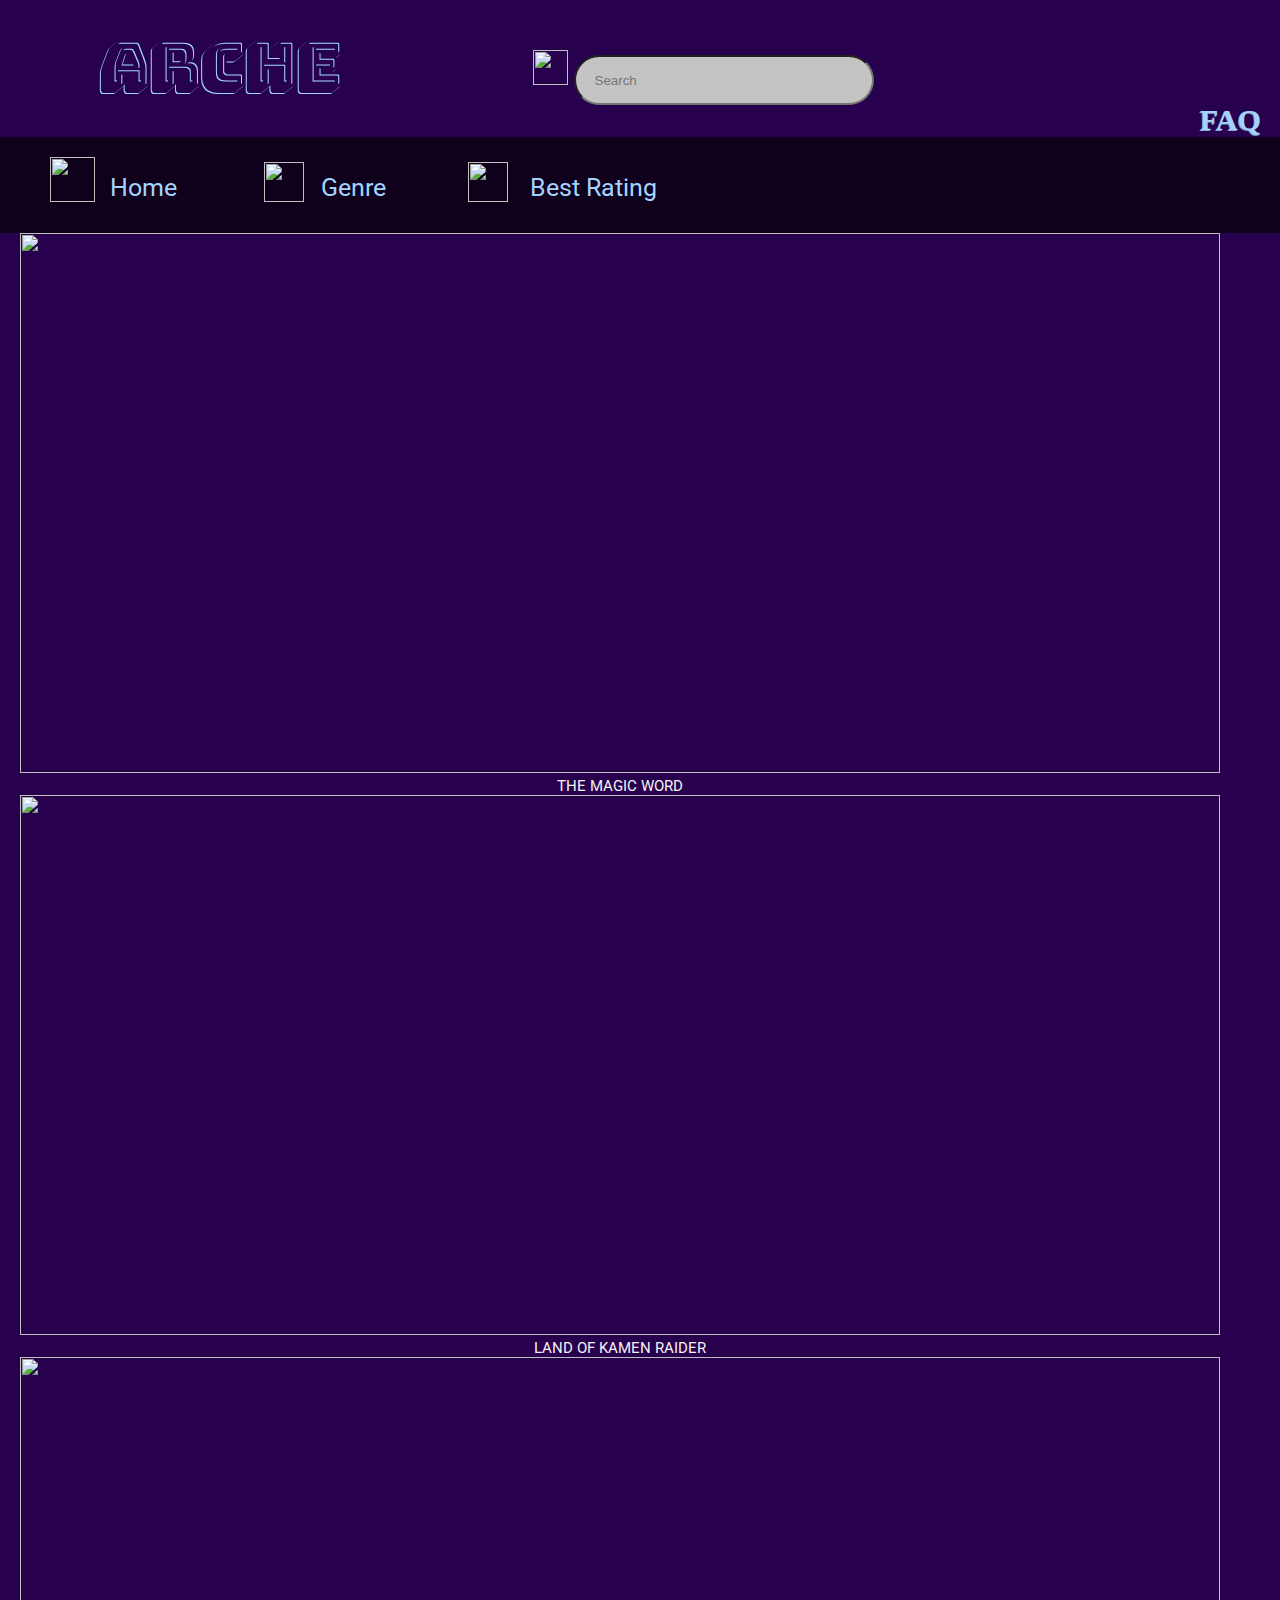
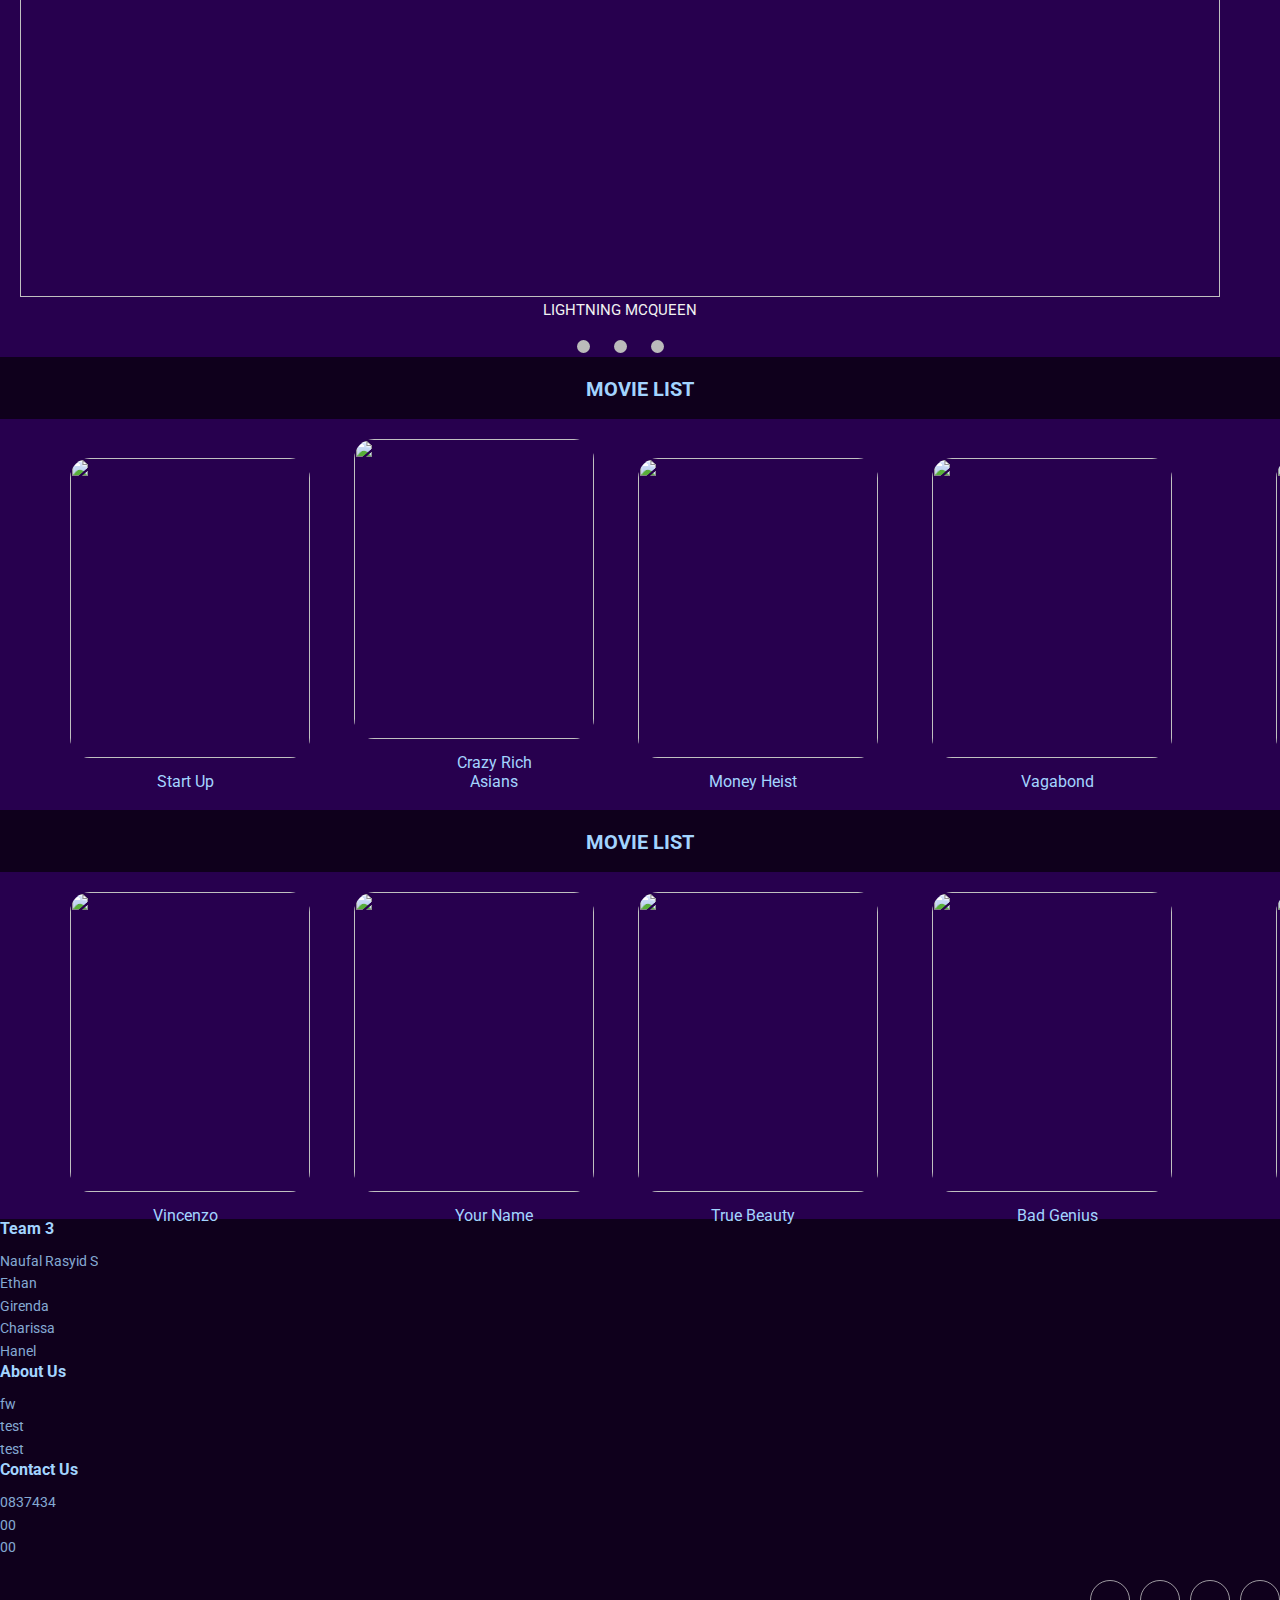
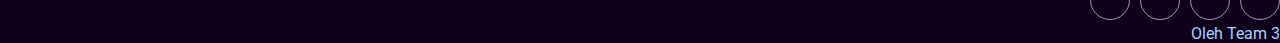
==== index.html @ f096da9f "themagicwordstep1" ====
<!--Perubahan -->
<!DOCTYPE html>
<html lang="en">

<head>
    <link rel="stylesheet" href="/Home/home.css">
    <meta charset="UTF-8">
    <meta http-equiv="X-UA-Compatible" content="IE=edge">
    <meta name="viewport" content="width=device-width, initial-scale=1.0">
    <title>Arche.com!</title>
</head>

<body>
    <header>
        <div class="titleweb">
            <h1 class="title"><a href="#" class="logo">ARCHE</a></h1>
            <input type="search" name="" id="search" placeholder="     Search">
            <img src="/Foto/search.png" alt="" id="searchimg">
            <h1 id="faqq">
                <a href="https://youtu.be/dQw4w9WgXcQ">FAQ</a>
            </h1>
        </div>

        <nav class="navbar">
            <img src="/Foto/home.png" alt="" id="home">
            <img src="/Foto/genre.png" alt="" id="genre">
            <img src="/Foto/bestrating.png" alt="" id="bestrating">
            <ul class="menu">
                <li class="menu-items"><a href="home1.html" class="menu-link">Home</a></li>
                <li class="menu-items"><a href="#" class="menu-link">Genre</a></li>
                <li class="menu-items"><a href="#" class="menu-link">Best Rating</a></li>
            </ul>
        </nav>
    </header>
    <section>
        <article>
            <div class="slideshow-container">

                <div class="mySlides fade">
                    <img src="/Foto/307595.jpg" style="width:1200px; height:540px">
                    <div class="text">THE MAGIC WORD</div>
                </div>

                <div class="mySlides fade">
                    <img src="/Foto/istockphoto-1268487061-170667a.jpg" style="width:1200px; height:540px">
                    <div class="text">LAND OF KAMEN RAIDER</div>
                </div>

                <div class="mySlides fade">
                    <img src="/Foto/messageImage_1634826169908.jpg" style="width:1200px; height:540px">
                    <div class="text">LIGHTNING MCQUEEN</div>

                </div>
                <br>

                <div style="text-align:center" id="dots">
                    <span class="dot"></span>
                    <span class="dot"></span>
                    <span class="dot"></span>
                </div>

        </article>
        <div class="jeda1">
            <p id="jeda1">MOVIE LIST</p>
        </div>
        <article id="movie-list1">
            <div class="rectangle1">
                <img alt="" class="foto1" src="/Foto/istockphoto-1268487061-170667a.jpg">
                <p class="judul1">Start Up</p>
            </div>

            <div class="rectangle1">
                <img alt="" class="foto2" src="/Foto/istockphoto-1268487061-170667a.jpg">
                <p class="judul2">Crazy Rich Asians</p>
            </div>

            <div class="rectangle1">
                <img alt="" class="foto3" src="/Foto/istockphoto-1268487061-170667a.jpg">
                <p class="judul3">Money Heist</p>
            </div>

            <div class="rectangle1">
                <img alt="" class="foto4" src="/Foto/istockphoto-1268487061-170667a.jpg">
                <p class="judul4">Vagabond</p>
            </div>
            <div class="rectangle1">
                <img alt="" class="foto5" src="/Foto/istockphoto-1268487061-170667a.jpg">
                <p class="judul5">Vagabond</p>
            </div>
            <br><br>
            <div class="jeda1">
                <p id="jeda1">MOVIE LIST</p>
            </div>
            <article id="movie-list1">
                <div class="rectangle1">
                    <img alt="" class="foto1" src="/Foto/istockphoto-1268487061-170667a.jpg">
                    <p class="judul1">Vincenzo</p>
                </div>

                <div class="rectangle1">
                    <img alt="" class="foto2" src="/Foto/istockphoto-1268487061-170667a.jpg">
                    <p class="judul2">Your Name</p>
                </div>

                <div class="rectangle1">
                    <img alt="" class="foto3" src="/Foto/istockphoto-1268487061-170667a.jpg">
                    <p class="judul3">True Beauty</p>
                </div>

                <div class="rectangle1">
                    <img alt="" class="foto4" src="/Foto/istockphoto-1268487061-170667a.jpg">
                    <p class="judul4">Bad Genius</p>
                </div>
                <div class="rectangle1">
                    <img alt="" class="foto5" src="/Foto/istockphoto-1268487061-170667a.jpg">
                    <p class="judul5">Vagabond</p>
                </div>
            </article>
    </section>
  
    <div class="footer-clean">
        <footer>
            <div class="container">
                <div class="row justify-content-center">
                    <div class="col-sm-4 col-md-3 item">
                        <h3>Team 3</h3>
                        <ul>
                            <li><a href="#">Naufal Rasyid S</a></li>
                            <li><a href="#">Ethan</a></li>
                            <li><a href="#">Girenda</a></li>
                            <li><a href="#">Charissa</a></li>
                            <li><a href="#">Hanel</a></li>
                        </ul>
                    </div>
                    <div class="col-sm-4 col-md-3 item">
                        <h3>About Us</h3>
                        <ul>
                            <li><a href="#">fw</a></li>
                            <li><a href="#">test</a></li>
                            <li><a href="#">test</a></li>
                        </ul>
                    </div>
                    <div class="col-sm-4 col-md-3 item">
                        <h3>Contact Us</h3>
                        <ul>
                            <li><a href="#">0837434</a></li>
                            <li><a href="#">00</a></li>
                            <li><a href="#">00</a></li>
                        </ul>
                    </div>
                    <div class="col-lg-3 item social"><a href="#"><i class="icon ion-social-facebook"></i></a><a href="#"><i class="icon ion-social-twitter"></i></a><a href="#"><i class="icon ion-social-snapchat"></i></a><a href="#"><i class="icon ion-social-instagram"></i></a>
                        <p class="Dibuat">Oleh Team 3</p>
                    </div>
                </div>
            </div>
        </footer>
    </div>
    <script src="/Home/home.js"></script>
</body>

</html>
---- Home/home.css ----
@import url('https://fonts.googleapis.com/css2?family=Bungee+Shade&family=Raleway:ital,wght@0,100;1,400&family=Roboto:ital,wght@0,300;1,400&display=swap');
*:root {
    --main-color: #27004E;
    --secondary-color: black;
    --body-color: #d0fcff;
    --main-font: 'Roboto', sans-serif;
    --header-font: 'Raleway', sans-serif;
}

.WebContainer {
    width: 100%;
    height: auto;
}

body {
    background-color: #27004E;
    font-family: var(--main-font);
    width: 100%;
    height: auto;
}

* {
    margin: 0;
    padding: 0;
    box-sizing: border-box;
    list-style: none;
    text-decoration: none;
    color: #A3D4FF;
}

section {}

.container {
    max-width: 100%;
    height: auto;
}

.title {
    font-family: 'Bungee Shade', cursive;
    justify-content: space-between;
    text-shadow: -1px 1px #A3D4FF;
    color: #27004E;
    margin-left: 100px;
    font-size: 60px;
    display: inline-block;
    position: sticky;
}

.title .logo {
    width: 30px;
    color: #27004E;
    display: inline-block;
}

.headerweb {
    display: inline-block;
}

#search {
    height: 50px;
    width: 300px;
    border-radius: 30px;
    margin-left: 440px;
    justify-content: space-between;
    background-color: #C4C4C4;
    display: inline-block;
    position: absolute;
    margin-top: 55px;
    color: black;
}

#searchimg {
    margin-top: 50px;
    margin-left: 399px;
    height: 35px;
    width: 35px;
}

#faqq {
    font-family: 'Times New Roman', Times, serif;
    justify-content: space-between;
    text-shadow: -1px 1px #8da8c0;
    color: #2a272e;
    margin-left: 1200px;
    font-size: 30px;
    display: inline-block;
    position: sticky;
}

.navbar {
    background-color: #0F001C;
    color: #A3D4FF;
}

.navbar .menu-items {
    background-color: #0F001C;
    display: inline-block;
    height: 60px;
    color: #A3D4FF;
}

.menu-items {
    color: #A3D4FF;
    font-size: 25px;
    margin-left: 140px;
    margin-top: -70px;
}

.menu {
    margin-top: -25px;
    margin-left: -30px;
}

#home {
    margin-left: 50px;
    background-size: 45px;
    height: 45px;
    width: 45px;
    display: inline-block;
    margin-top: 20px;
}

#genre {
    margin-left: 165px;
    background-size: 40px;
    height: 40px;
    width: 40px;
    display: inline-block;
}

#bestrating {
    margin-left: 160px;
    background-size: 40px;
    height: 40px;
    width: 40px;
    display: inline-block;
}

.image-container {
    width: 3600px;
    background-color: pink;
    height: 540px;
    clear: both;
    position: relative;
    -webkit-transition: left 1.5s;
    -moz-transition: left 1.5s;
    -o-transition: left 1.5s;
    transition: left 1.5s;
    background-size: 400px 1200px;
}

.slideshow-container {
    max-width: 1000px;
    position: relative;
    margin-left: 20px;
}

.text {
    color: #f2f2f2;
    font-size: 15px;
    bottom: 8px;
    width: 100%;
    text-align: center;
    margin-left: 100px;
}

.textpar {
    font-size: 50px;
    margin-left: 200px;
}

#dots {
    margin-left: 180px;
}

.dot {
    height: 13px;
    width: 13px;
    margin-left: 20px;
    background-color: #bbb;
    border-radius: 50%;
    display: inline-block;
    transition: background-color 0.6s ease;
}

.active {
    background-color: #717171;
}

@-webkit-keyframes fade {
    from {
        opacity: .9
    }
    to {
        opacity: 1
    }
}

@keyframes fade {
    from {
        opacity: .9
    }
    to {
        opacity: 1
    }
}

.jeda1 {
    width: 100%;
    height: 62px;
    background-color: #0F001C;
    text-align: center;
}

#jeda1 {
    padding-top: 20px;
    font-family: 'Roboto', sans-serif;
    font-weight: bold;
    font-size: 20px;
}

#movie-list1 {
    background-color: #27004E;
    width: 100%;
    height: 300px;
}

.rectangle1 {
    display: inline-block;
    height: 300px;
    width: 220px;
}

.foto1 {
    margin-left: 70px;
    margin-top: 20px;
    display: inline-block;
    height: 300px;
    width: 240px;
    border-radius: 20px;
}

.judul1 {
    margin-top: 10px;
    width: 90px;
    margin-left: 140px;
    text-align: center;
}

.rectangle1 {
    height: 300px;
    width: 240px;
    text-align: center;
}

.foto2 {
    margin-left: 110px;
    margin-top: 20px;
    display: inline-block;
    height: 300px;
    width: 240px;
    border-radius: 20px;
}

.judul2 {
    margin-top: 10px;
    width: 100px;
    margin-left: 200px;
    text-align: center;
}

.rectangle1 {
    display: inline-block;
    height: 300px;
    width: 240px;
    text-align: center;
}

.foto3 {
    border-radius: 20px;
    width: 240px;
    height: 300px;
    margin-left: 150px;
    margin-top: 20px;
    display: inline-block;
}

.judul3 {
    margin-top: 10px;
    text-align: center;
    width: 90px;
    margin-left: 220px;
    text-align: center;
}

.foto4 {
    border-radius: 20px;
    width: 240px;
    height: 300px;
    margin-left: 200px;
    margin-top: 20px;
    display: inline-block;
}

.judul4 {
    margin-top: 10px;
    margin-left: 280px;
    width: 90px;
    text-align: center;
}

.foto5 {
    border-radius: 20px;
    width: 240px;
    height: 300px;
    margin-left: 300px;
    margin-top: 20px;
    display: inline-block;
}

.rectangle1 {
    display: inline-block;
    height: 300px;
    width: 240px;
    text-align: center;
}

.judul5 {
    margin-top: 10px;
    text-align: center;
    margin-left: 400px;
    width: 90px;
    text-align: center;
}

.footer {
    height: 300px;
    width: 100%;
    background-color: #0F001C;
    margin-top: 500px;
}

.pfooter {
    text-align: center;
    padding-top: 20px;
}

.footer-clean {
    height: 100%;
    width: 100%;
    background-color: #0F001C;
    margin-top: 500px;
  }
  
  .footer-clean h3 {
    margin-top:0;
    margin-bottom:12px;
    font-weight:bold;
    font-size:16px;
  }
  
  .footer-clean ul {
    padding:0;
    list-style:none;
    line-height:1.6;
    font-size:14px;
    margin-bottom:0;
  }
  
  .footer-clean ul a {
    color:inherit;
    text-decoration:none;
    opacity:0.8;
  }
  
  .footer-clean ul a:hover {
    opacity:1;
  }
  
  .footer-clean .item.social {
    text-align:right;
  }
  
  @media (max-width:767px) {
    .footer-clean .item {
      text-align:center;
      padding-bottom:20px;
    }
  }
  
  @media (max-width: 768px) {
    .footer-clean .item.social {
      text-align:center;
    }
  }
  
  .footer-clean .item.social > a {
    font-size:24px;
    width:40px;
    height:40px;
    line-height:40px;
    display:inline-block;
    text-align:center;
    border-radius:50%;
    border:1px solid #ccc;
    margin-left:10px;
    margin-top:22px;
    color:inherit;
    opacity:0.75;
  }
  
  .footer-clean .item.social > a:hover {
    opacity:0.9;
  }
  
  @media (max-width:991px) {
    .footer-clean .item.social > a {
      margin-top:40px;
    }
  }
  
  @media (max-width:767px) {
    .footer-clean .item.social > a {
      margin-top:10px;
    }
  }
  
  .footer-clean .copyright {
    margin-top:14px;
    margin-bottom:0;
    font-size:13px;
    opacity:0.6;
  }
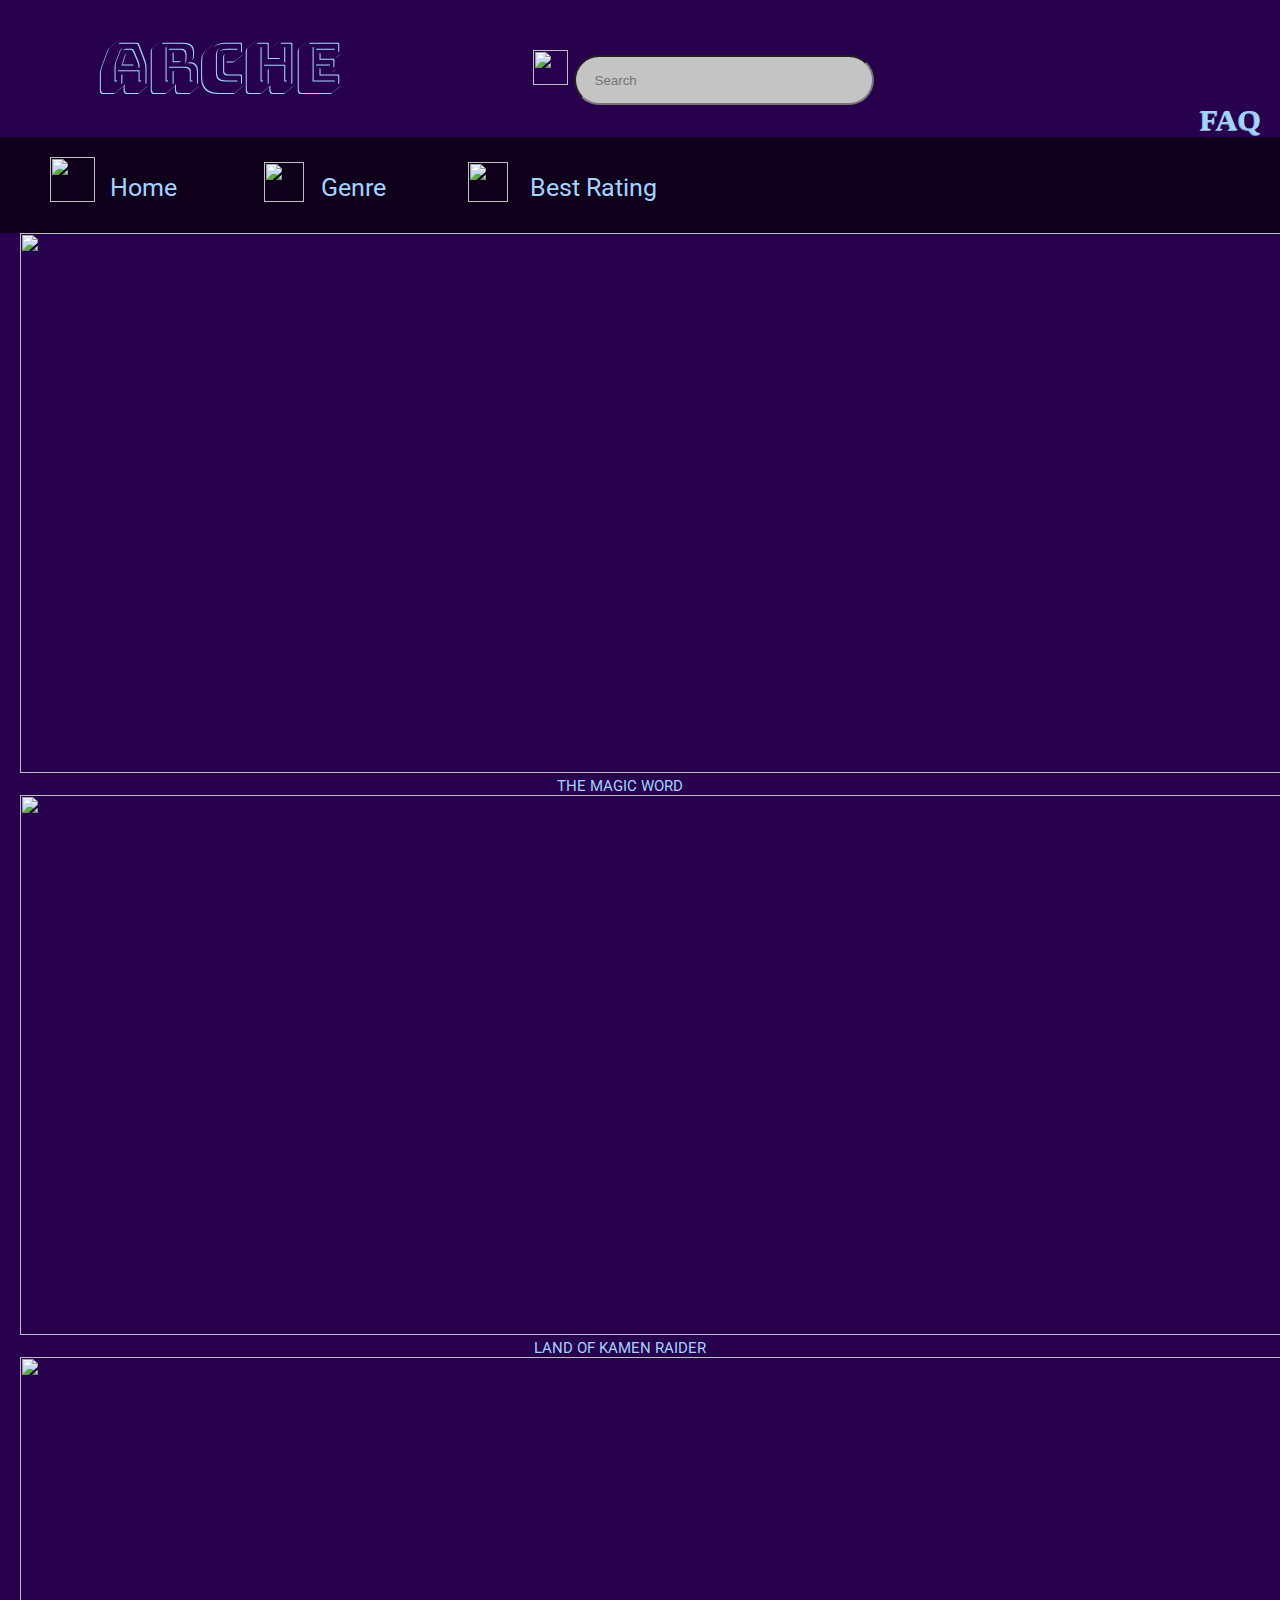
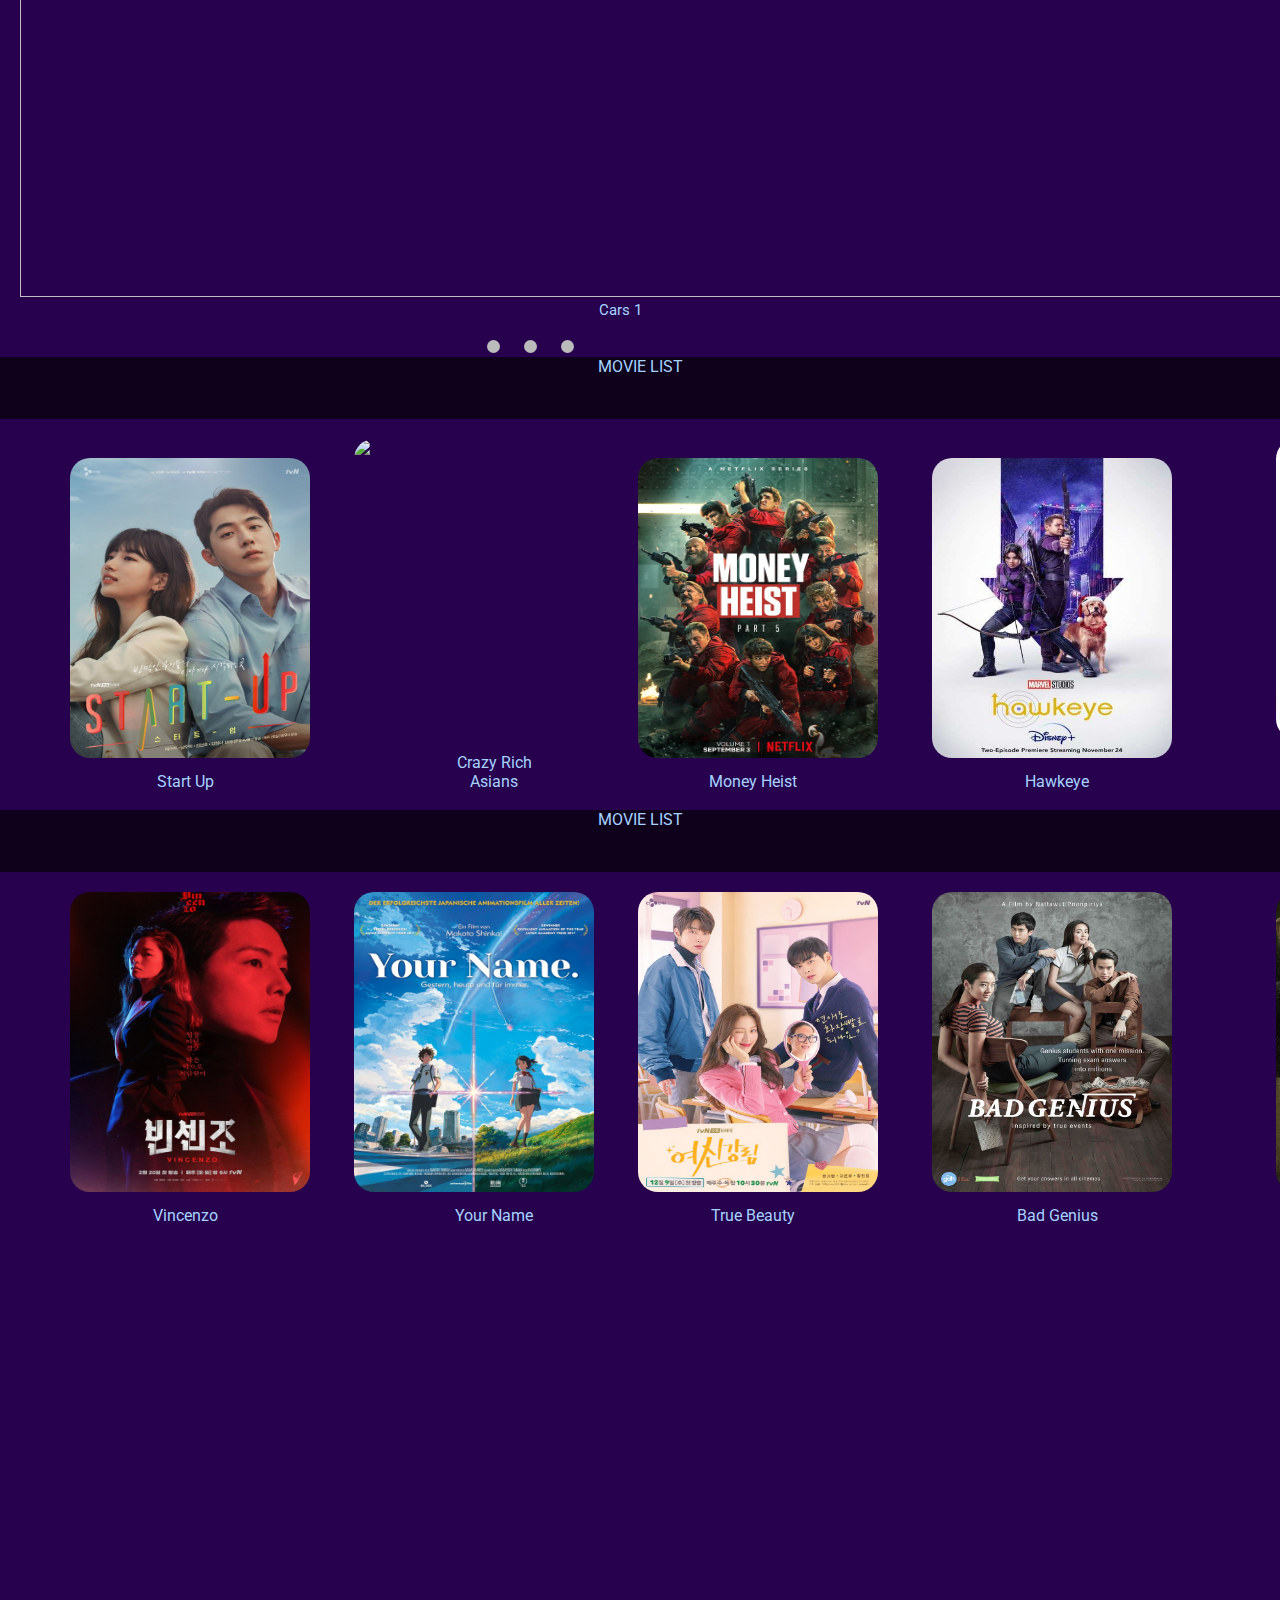
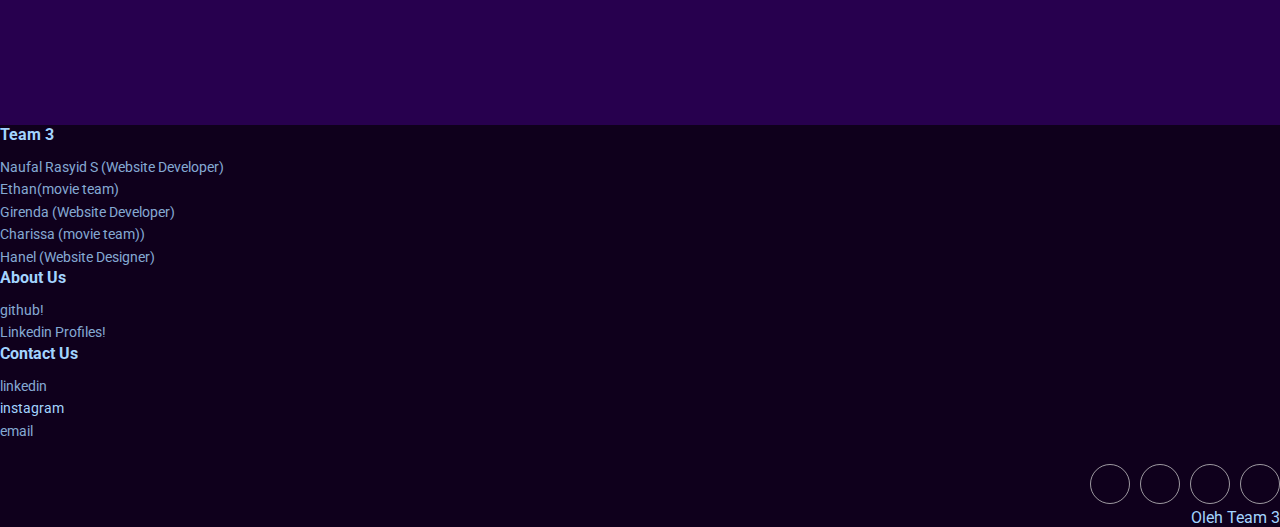
==== commit dc9134ff: "maassive update2" ====
--- a/index.html
+++ b/index.html
@@ -37,125 +37,150 @@
             <div class="slideshow-container">
 
                 <div class="mySlides fade">
-                    <img src="/Foto/307595.jpg" style="width:1200px; height:540px">
-                    <div class="text">THE MAGIC WORD</div>
+                    <img src="/Foto/307595.jpg" style="width:1700px; height:540px">
+                    <div class="text">
+                        <a href="films/themagicword.html">THE MAGIC WORD</a>
+                    </div>
                 </div>
 
-                <div class="mySlides fade">
-                    <img src="/Foto/istockphoto-1268487061-170667a.jpg" style="width:1200px; height:540px">
-                    <div class="text">LAND OF KAMEN RAIDER</div>
+                <div class=" mySlides fade ">
+                    <img src="/Foto/istockphoto-1268487061-170667a.jpg " style="width:1700px; height:540px ">
+                    <div class="text ">
+                        <a href="/films/landofkamenrider.html ">LAND OF KAMEN RAIDER</a>
+                    </div>
                 </div>
 
-                <div class="mySlides fade">
-                    <img src="/Foto/messageImage_1634826169908.jpg" style="width:1200px; height:540px">
-                    <div class="text">LIGHTNING MCQUEEN</div>
+                <div class="mySlides fade ">
+                    <img src="/Foto/messageImage_1634826169908.jpg " style="width:1700px; height:540px ">
+                    <div class="text ">
+                        <a href="films/cars1.html ">Cars 1</a>
+                    </div>
 
                 </div>
                 <br>
 
-                <div style="text-align:center" id="dots">
-                    <span class="dot"></span>
-                    <span class="dot"></span>
-                    <span class="dot"></span>
+                <div style="text-align:center " id="dots ">
+                    <span class="dot "></span>
+                    <span class="dot "></span>
+                    <span class="dot "></span>
                 </div>
 
         </article>
-        <div class="jeda1">
-            <p id="jeda1">MOVIE LIST</p>
+        <div class="jeda1 ">
+            <p id="jeda1 ">MOVIE LIST</p>
         </div>
-        <article id="movie-list1">
-            <div class="rectangle1">
-                <img alt="" class="foto1" src="/Foto/istockphoto-1268487061-170667a.jpg">
-                <p class="judul1">Start Up</p>
+        <article id="movie-list1 ">
+            <div class="rectangle1 ">
+                <img alt=" " class="foto1 " src="/Foto/startup.jpg ">
+                <a href="/films/startup.html "></a>
+                <p class="judul1 ">
+                    <a href="/films/startup.html "></a>Start Up</p>
+
             </div>
 
-            <div class="rectangle1">
-                <img alt="" class="foto2" src="/Foto/istockphoto-1268487061-170667a.jpg">
-                <p class="judul2">Crazy Rich Asians</p>
+            <div class="rectangle1 ">
+                <img alt=" " class="foto2 " src="/Foto/crazyrichasians.jpg">
+                <p class="judul2 ">
+                    <a href="films/crazyrichasians.html">Crazy Rich Asians</a>
+                </p>
             </div>
 
-            <div class="rectangle1">
-                <img alt="" class="foto3" src="/Foto/istockphoto-1268487061-170667a.jpg">
-                <p class="judul3">Money Heist</p>
+            <div class="rectangle1 ">
+                <img alt=" " class="foto3 " src="/Foto/moneyheist.jpg ">
+                <p class="judul3 ">Money Heist</p>
             </div>
 
-            <div class="rectangle1">
-                <img alt="" class="foto4" src="/Foto/istockphoto-1268487061-170667a.jpg">
-                <p class="judul4">Vagabond</p>
+            <div class="rectangle1 ">
+                <img alt=" " class="foto4 " src="/Foto/hawkeye.jpg ">
+                <p class="judul4 "><a href="films/hawkeye.html">Hawkeye</a></p>
             </div>
-            <div class="rectangle1">
-                <img alt="" class="foto5" src="/Foto/istockphoto-1268487061-170667a.jpg">
-                <p class="judul5">Vagabond</p>
+            <div class="rectangle1 ">
+                <img alt=" " class="foto5 " src="/Foto/thehateugive.jpg ">
+                <p class="judul5 "><a href="films/thehateugive.html">The Hate U Give</a></p>
             </div>
             <br><br>
-            <div class="jeda1">
-                <p id="jeda1">MOVIE LIST</p>
+            <div class="jeda1 ">
+                <p id="jeda1 ">MOVIE LIST</p>
             </div>
-            <article id="movie-list1">
-                <div class="rectangle1">
-                    <img alt="" class="foto1" src="/Foto/istockphoto-1268487061-170667a.jpg">
-                    <p class="judul1">Vincenzo</p>
+            <article id="movie-list1 ">
+                <div class="rectangle1 ">
+                    <img alt=" " class="foto1 " src="/Foto/vincenzo.jpeg">
+                    <p class="judul1 "><a href="films/vincenzo.html">Vincenzo</a></p>
                 </div>
 
-                <div class="rectangle1">
-                    <img alt="" class="foto2" src="/Foto/istockphoto-1268487061-170667a.jpg">
-                    <p class="judul2">Your Name</p>
+                <div class="rectangle1 ">
+                    <img alt=" " class="foto2 " src="/Foto/yourname.jpg ">
+                    <p class="judul2 ">
+                        <a href="films/yourname.html">Your Name</a>
+                    </p>
                 </div>
 
-                <div class="rectangle1">
-                    <img alt="" class="foto3" src="/Foto/istockphoto-1268487061-170667a.jpg">
-                    <p class="judul3">True Beauty</p>
+                <div class=" rectangle1 ">
+                    <img alt=" " class="foto3 " src="/Foto/True-Beauty-1.jpg ">
+                    <p class="judul3 ">
+                        <a href="films/truebeauty.html ">True Beauty</a>
+                    </p>
                 </div>
 
-                <div class="rectangle1">
-                    <img alt="" class="foto4" src="/Foto/istockphoto-1268487061-170667a.jpg">
-                    <p class="judul4">Bad Genius</p>
+                <div class="rectangle1 ">
+                    <img alt=" " class="foto4 " src="/Foto/badgeniusposter.jpg ">
+                    <p class="judul4 ">
+                        <a href="films/badgenius.html ">Bad Genius</a></p>
                 </div>
-                <div class="rectangle1">
-                    <img alt="" class="foto5" src="/Foto/istockphoto-1268487061-170667a.jpg">
-                    <p class="judul5">Vagabond</p>
+                <div class="rectangle1 ">
+                    <img alt=" " class="foto5 " src="/Foto/Vagabond-Poster-4.jpg ">
+                    <p class="judul5 ">
+                        <a href="films/Vagabond.html ">Vagabond</a>
+                    </p>
                 </div>
             </article>
     </section>
-  
-    <div class="footer-clean">
+
+    <div class=" footer-clean ">
         <footer>
-            <div class="container">
-                <div class="row justify-content-center">
-                    <div class="col-sm-4 col-md-3 item">
+            <div class="container ">
+                <div class="row justify-content-center ">
+                    <div class="col-sm-4 col-md-3 item ">
                         <h3>Team 3</h3>
                         <ul>
-                            <li><a href="#">Naufal Rasyid S</a></li>
-                            <li><a href="#">Ethan</a></li>
-                            <li><a href="#">Girenda</a></li>
-                            <li><a href="#">Charissa</a></li>
-                            <li><a href="#">Hanel</a></li>
+                            <li><a href="https://www.instagram.com/nflrasy/ ">Naufal Rasyid S (Website Developer)</a></li>
+                            <li><a href="https://www.linkedin.com/in/ethanelnathan/ ">Ethan(movie team)</a></li>
+                            <li><a href="https://www.linkedin.com/in/girenda-dhiandre-ardianugrah/ ">Girenda (Website Developer)</a></li>
+                            <li><a href="https://www.linkedin.com/in/charissa-jeanette-salim/ ">Charissa (movie team))</a></li>
+                            <li><a href="https://www.instagram.com/han.elta/ ">Hanel (Website Designer)</a></li>
                         </ul>
                     </div>
-                    <div class="col-sm-4 col-md-3 item">
+                    <div class="col-sm-4 col-md-3 item ">
                         <h3>About Us</h3>
                         <ul>
-                            <li><a href="#">fw</a></li>
-                            <li><a href="#">test</a></li>
-                            <li><a href="#">test</a></li>
+                            <li><a href="# ">github!</a></li>
+                            <li>
+                                <a href="# ">Linkedin Profiles!</a>
+                            </li>
                         </ul>
                     </div>
-                    <div class="col-sm-4 col-md-3 item">
+                    <div class="col-sm-4 col-md-3 item ">
                         <h3>Contact Us</h3>
                         <ul>
-                            <li><a href="#">0837434</a></li>
-                            <li><a href="#">00</a></li>
-                            <li><a href="#">00</a></li>
+                            <li>
+                                <a href="# ">linkedin</a>
+                            </li>
+                            <li>
+                                <a href="# "></a>instagram</li>
+                            <li>
+                                <a href="# ">email</a>
+                            </li>
                         </ul>
                     </div>
-                    <div class="col-lg-3 item social"><a href="#"><i class="icon ion-social-facebook"></i></a><a href="#"><i class="icon ion-social-twitter"></i></a><a href="#"><i class="icon ion-social-snapchat"></i></a><a href="#"><i class="icon ion-social-instagram"></i></a>
-                        <p class="Dibuat">Oleh Team 3</p>
+                    <div class="col-lg-3 item social "><a href="# "><i class="icon ion-social-facebook "></i></a><a href="# "><i class="icon ion-social-twitter "></i></a><a href="# "><i class="icon ion-social-snapchat "></i></a><a href="#
+                            "><i class="icon ion-social-instagram "></i></a>
+                        <p class="Dibuat ">Oleh Team 3</p>
                     </div>
                 </div>
             </div>
         </footer>
     </div>
-    <script src="/Home/home.js"></script>
+    <script src="/Home/home.js "></script>
 </body>
 
 </html>